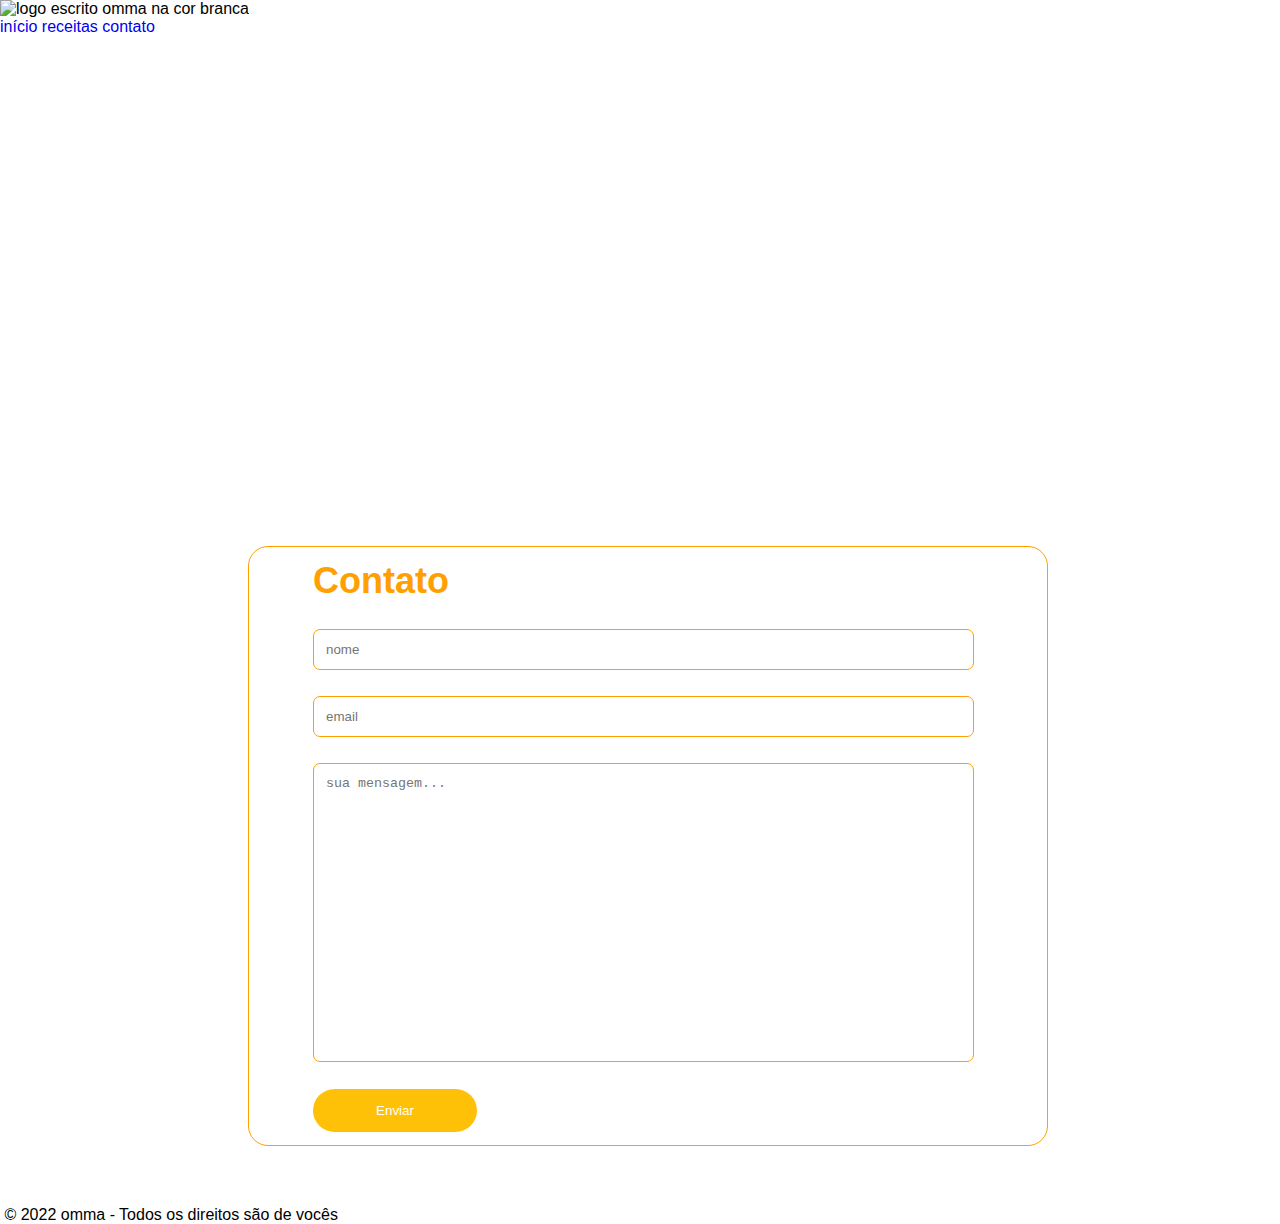
==== src/screens/contato/index.html @ 1c3dc7a5 "first commit" ====
<!DOCTYPE html>
<html lang="pt-br">
<head>
  <meta charset="UTF-8">
  <meta http-equiv="X-UA-Compatible" content="IE=edge">
  <meta name="viewport" content="width=device-width, initial-scale=1.0">
  <title>Contatos</title>
  <link rel="stylesheet" href="/src/styles/global.css">
  <link rel="stylesheet" href="/src/styles/components/header.css">
  <link rel="stylesheet" href="/src/styles/components/footer.css">
  <link rel="stylesheet" href="/src/styles/components/card-receita.css">
  <link rel="stylesheet" href="./style.css">
</head>
<body>
  <header>
    <div>
      <img src="/assets/images/omma-logo.png" alt="logo escrito omma na cor branca">
    </div>

    <nav>
      <a href="/index.html">início</a>
      <a href="/src/screens/receitas/index.html">receitas</a>
      <a href="#">contato</a>
    </nav>
  </header>

  <section>
    <h1>manda um alô :)</h1>
  </section>

  <main>
    
      <img src="/assets/images/form.png" alt="">

      <form id="form">
        <h2>Contato</h2>
  
  
        <input type="text" placeholder="nome">
        <input type="email" placeholder="email">
        <textarea placeholder="sua mensagem..."></textarea>

        <button>Enviar</button>
      </form>
          
  </main>

  <footer>
    <img src="../../../assets/images/omma-logo.png" alt="">
    <span>© 2022 omma - Todos os direitos são de vocês</span>
  </footer>

  <script>
    const form = document.getElementById('form')

    form.addEventListener("submit", (e) => {
      e.preventDefault()
    })
  </script>
</body>
</html>
---- src/styles/global.css ----
* {
  margin: 0;
  padding: 0;
  box-sizing: border-box;
}

html, body {
  width: 100%;

  font-size: 16px;
  overflow-x: hidden;

  font-family: 'Montserrat', sans-serif
}

a {
  text-decoration: none;
}

.row {
  display: flex;
}

:root {
  /** CORES*/
  --dark-primary-color: #FFA000;
  --light-primary-color: #FFECB3;
  --primary-color: #FFC107;
  --light-bg-button-color: #f3c94b;
  --text-and-icons: #212121;
  --accent-color: #FFC107;
  --primary-text: #212121;
  --second-text: #757575;
  --divider-color: #BDBDBD;
  --bg-button: #176902;
  /** FONTES */
  --font-size-md: 26px; 
  --font-size-big: 56px;
  --font-size-larger: 72px;
}
---- src/screens/contato/style.css ----
section {
  background-image: url('/assets/images/manda-alo.png');

  width: 100vw;
  height: 50vh;

  position: relative;
}

section h1 {
  color: #FFF;

  font-size: var(--font-size-larger);

  width: 410px;

  position: absolute;

  top: 10%;
  left: 10%;
}

main {
  margin: 60px 0px;

  height: 100%;
}

main {
  width: 100vw;

  display: flex;

  justify-content: center;
}

main img {
  height: 600px;
}

form {
  width: 800px;
  height: 600px;

  display: flex;

  flex-direction: column;

  justify-content: space-around;

  border: 1px solid var(--dark-primary-color);
  border-radius: 20px;

  margin-left: 16px;
  padding-left: 5%;
}

form input {
  width: 90%;

  padding: 12px;
  border-radius: 7px;

  border: 1px solid var(--dark-primary-color);
  outline: none;
}

form input:focus {
  box-shadow: 0px 2px 4px #000;
}

form h2 {
  color: var(--dark-primary-color);

  font-size: 36px;
}

textarea {
  width: 90%;
  height: 50%;
  resize: none;

  padding: 12px;

  border-radius: 7px;

  border: 1px solid var(--dark-primary-color);
}

button {
  width: 164px;

  padding: 14px;
  
  border-radius: 50px;

  border: 0;

  color: #FFF;

  background-color: var(--primary-color);

  cursor: pointer;
}

button:hover {
  transition: 0.5s;

  box-shadow: 0px 2px 2px #000;
}
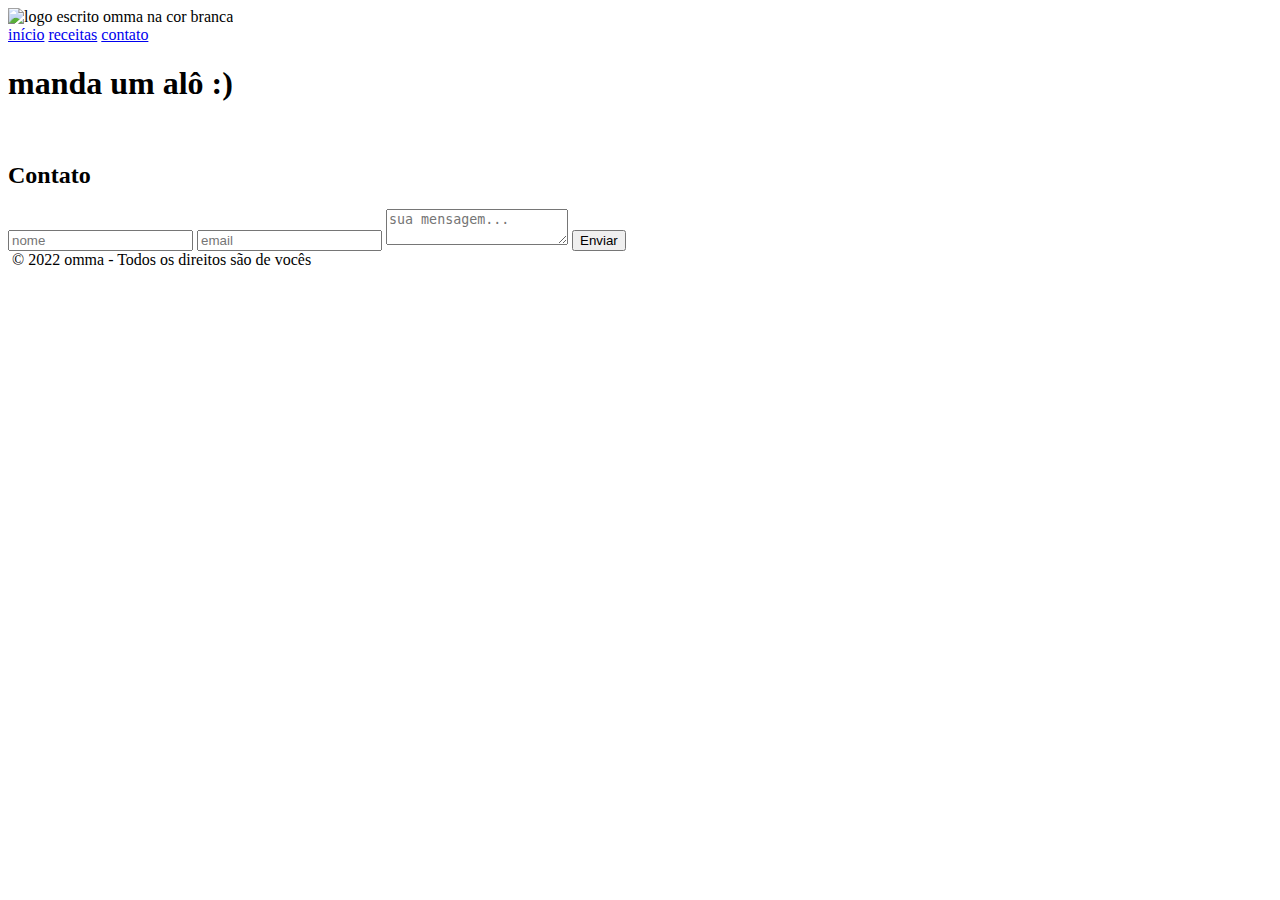
==== commit b2a3db22: "new features" ====
--- a/src/screens/contato/index.html
+++ b/src/screens/contato/index.html
@@ -5,16 +5,18 @@
   <meta http-equiv="X-UA-Compatible" content="IE=edge">
   <meta name="viewport" content="width=device-width, initial-scale=1.0">
   <title>Contatos</title>
-  <link rel="stylesheet" href="/src/styles/global.css">
-  <link rel="stylesheet" href="/src/styles/components/header.css">
-  <link rel="stylesheet" href="/src/styles/components/footer.css">
-  <link rel="stylesheet" href="/src/styles/components/card-receita.css">
-  <link rel="stylesheet" href="./style.css">
+  <link rel="stylesheet" href="/teste-workshop/src/styles/global.css">
+  <link rel="stylesheet" href="/teste-workshop/src/styles/components/header.css">
+  <link rel="stylesheet" href="/teste-workshop/src/styles/components/footer.css">
+  <link rel="stylesheet" href="/teste-workshop/src/styles/components/card-receita.css">
+  <link rel="stylesheet" href="/teste-workshop/src/screens/contato/style.css">
 </head>
 <body>
+
   <header>
+
     <div>
-      <img src="/assets/images/omma-logo.png" alt="logo escrito omma na cor branca">
+      <img src="/teste-workshop/assets/images/omma-logo.png" alt="logo escrito omma na cor branca">
     </div>
 
     <nav>
@@ -22,6 +24,7 @@
       <a href="/src/screens/receitas/index.html">receitas</a>
       <a href="#">contato</a>
     </nav>
+
   </header>
 
   <section>
@@ -29,10 +32,11 @@
   </section>
 
   <main>
-    
-      <img src="/assets/images/form.png" alt="">
+
+      <img src="/teste-workshop/assets/images/form.png" alt="">
 
       <form id="form">
+
         <h2>Contato</h2>
   
   
@@ -41,21 +45,27 @@
         <textarea placeholder="sua mensagem..."></textarea>
 
         <button>Enviar</button>
+
       </form>
           
   </main>
 
   <footer>
-    <img src="../../../assets/images/omma-logo.png" alt="">
+
+    <img src="/teste-workshop/assets/images/omma-logo.png" alt="">
     <span>© 2022 omma - Todos os direitos são de vocês</span>
+
   </footer>
 
   <script>
+
     const form = document.getElementById('form')
 
     form.addEventListener("submit", (e) => {
       e.preventDefault()
     })
   </script>
+
 </body>
+
 </html>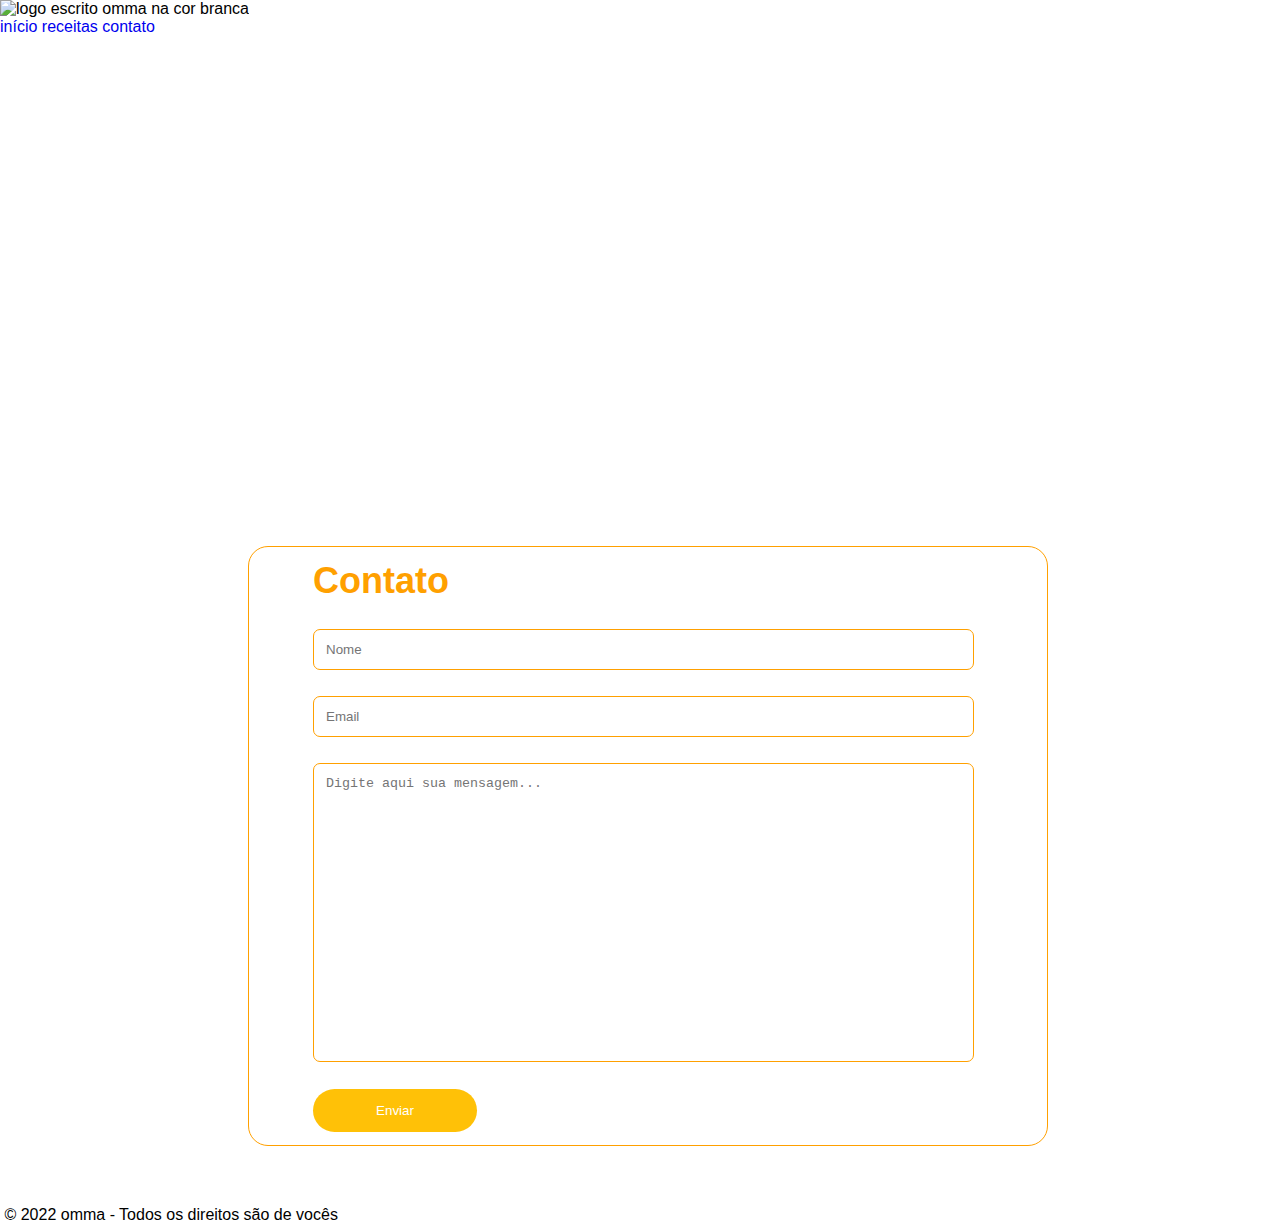
==== commit a0c9114a: "update contato" ====
--- a/src/screens/contato/index.html
+++ b/src/screens/contato/index.html
@@ -4,19 +4,20 @@
   <meta charset="UTF-8">
   <meta http-equiv="X-UA-Compatible" content="IE=edge">
   <meta name="viewport" content="width=device-width, initial-scale=1.0">
+  <link rel="stylesheet" href="https://cdnjs.cloudflare.com/ajax/libs/toastr.js/latest/toastr.min.css">
+  <link rel="stylesheet" href="/src/styles/global.css">
+  <link rel="stylesheet" href="/src/styles/components/header.css">
+  <link rel="stylesheet" href="/src/styles/components/footer.css">
+  <link rel="stylesheet" href="/src/styles/components/card-receita.css">
+  <link rel="stylesheet" href="/src/screens/contato/style.css">
   <title>Contatos</title>
-  <link rel="stylesheet" href="/teste-workshop/src/styles/global.css">
-  <link rel="stylesheet" href="/teste-workshop/src/styles/components/header.css">
-  <link rel="stylesheet" href="/teste-workshop/src/styles/components/footer.css">
-  <link rel="stylesheet" href="/teste-workshop/src/styles/components/card-receita.css">
-  <link rel="stylesheet" href="/teste-workshop/src/screens/contato/style.css">
 </head>
 <body>
 
   <header>
 
     <div>
-      <img src="/teste-workshop/assets/images/omma-logo.png" alt="logo escrito omma na cor branca">
+      <img src="/assets/images/omma-logo.png" alt="logo escrito omma na cor branca">
     </div>
 
     <nav>
@@ -36,29 +37,23 @@
       <img src="/teste-workshop/assets/images/form.png" alt="">
 
       <form id="form">
-
         <h2>Contato</h2>
-  
-  
-        <input type="text" placeholder="nome">
-        <input type="email" placeholder="email">
-        <textarea placeholder="sua mensagem..."></textarea>
-
-        <button>Enviar</button>
-
+        <input id="nome" type="text" placeholder="Nome">
+        <input type="email" placeholder="Email">
+        <textarea placeholder="Digite aqui sua mensagem..."></textarea>
+        <button type="button" id="btn-enviar">Enviar</button>
       </form>
           
   </main>
 
   <footer>
 
-    <img src="/teste-workshop/assets/images/omma-logo.png" alt="">
+    <img src="/assets/images/omma-logo.png" alt="">
     <span>© 2022 omma - Todos os direitos são de vocês</span>
 
   </footer>
 
   <script>
-
     const form = document.getElementById('form')
 
     form.addEventListener("submit", (e) => {
@@ -66,6 +61,9 @@
     })
   </script>
 
+  <script src="https://code.jquery.com/jquery-3.6.4.min.js"></script>
+  <script src="https://cdnjs.cloudflare.com/ajax/libs/toastr.js/latest/toastr.min.js"></script>
+  <script src="/src/js/contato.js"></script>
 </body>
 
 </html>--- a/src/styles/global.css
+++ b/src/styles/global.css
@@ -0,0 +1,44 @@
+* {
+  margin: 0;
+  padding: 0;
+  box-sizing: border-box;
+}
+
+html, body {
+  width: 100%;
+
+  font-size: 16px;
+  overflow-x: hidden;
+
+  font-family: 'Montserrat', sans-serif
+}
+
+a {
+  text-decoration: none;
+}
+
+.row {
+  display: flex;
+}
+
+.show-nav {
+  display: none;
+}
+
+:root {
+  /** CORES*/
+  --dark-primary-color: #FFA000;
+  --light-primary-color: #FFECB3;
+  --primary-color: #FFC107;
+  --light-bg-button-color: #f3c94b;
+  --text-and-icons: #212121;
+  --accent-color: #FFC107;
+  --primary-text: #212121;
+  --second-text: #757575;
+  --divider-color: #BDBDBD;
+  --bg-button: #176902;
+  /** FONTES */
+  --font-size-md: 26px; 
+  --font-size-big: 56px;
+  --font-size-larger: 72px;
+}--- a/src/screens/contato/style.css
+++ b/src/screens/contato/style.css
@@ -0,0 +1,110 @@
+section {
+  background-image: url('/assets/images/manda-alo.png');
+
+  width: 100vw;
+  height: 50vh;
+
+  position: relative;
+}
+
+section h1 {
+  color: #FFF;
+
+  font-size: var(--font-size-larger);
+
+  width: 410px;
+
+  position: absolute;
+
+  top: 10%;
+  left: 10%;
+}
+
+main {
+  margin: 60px 0px;
+
+  height: 100%;
+}
+
+main {
+  width: 100vw;
+
+  display: flex;
+
+  justify-content: center;
+}
+
+main img {
+  height: 600px;
+}
+
+form {
+  width: 800px;
+  height: 600px;
+
+  display: flex;
+
+  flex-direction: column;
+
+  justify-content: space-around;
+
+  border: 1px solid var(--dark-primary-color);
+  border-radius: 20px;
+
+  margin-left: 16px;
+  padding-left: 5%;
+}
+
+form input {
+  width: 90%;
+
+  padding: 12px;
+  border-radius: 7px;
+
+  border: 1px solid var(--dark-primary-color);
+  outline: none;
+}
+
+form input:focus {
+  box-shadow: 0px 2px 4px #000;
+}
+
+form h2 {
+  color: var(--dark-primary-color);
+
+  font-size: 36px;
+}
+
+textarea {
+  width: 90%;
+  height: 50%;
+  resize: none;
+
+  padding: 12px;
+
+  border-radius: 7px;
+
+  border: 1px solid var(--dark-primary-color);
+}
+
+button {
+  width: 164px;
+
+  padding: 14px;
+  
+  border-radius: 50px;
+
+  border: 0;
+
+  color: #FFF;
+
+  background-color: var(--primary-color);
+
+  cursor: pointer;
+}
+
+button:hover {
+  transition: 0.5s;
+
+  box-shadow: 0px 2px 2px #000;
+}